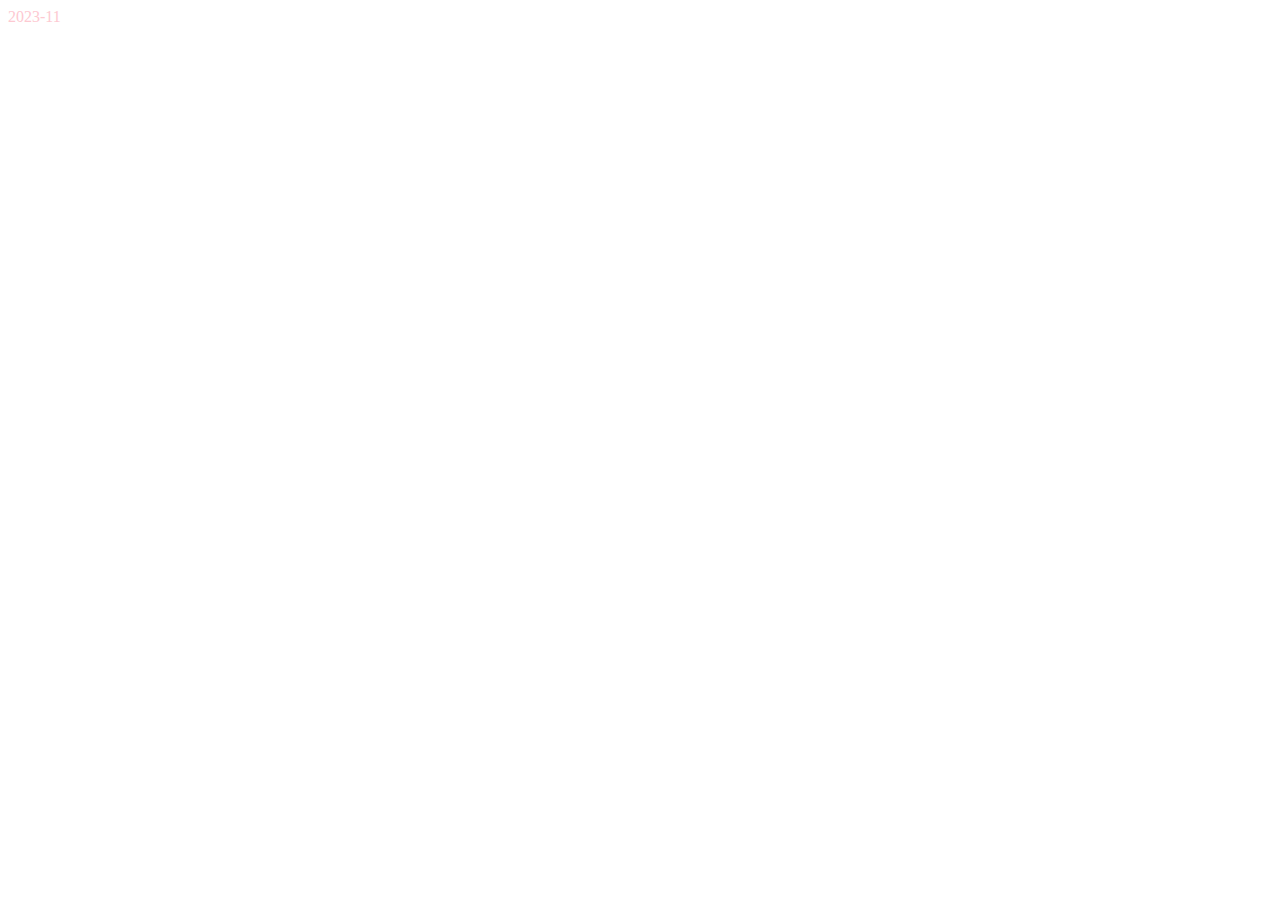
==== diary_content/index.html @ ac741e2e "添加了2023-11-15的日记" ====
<!--
 * @Author: YFFS-2023 2651832051@qq.com
 * @Date: 2023-11-15 20:07:53
 * @FilePath: \YFFS-Github\YFFS-2023.github.io\diary_content\index.html
 * @Description: 日记目录HTML
 * Copyright (c) 2023 by YFFS-2023 2651832051@qq.com, All Rights Reserved. 
-->

<!DOCTYPE html>
<html lang="en">
<head>
    <meta charset="UTF-8">
    <meta name="viewport" content="width=device-width, initial-scale=1.0">
    <title>日记目录</title>
    <style>
        a{
            text-decoration: none;
            color: #fdc9d1;
        }
    </style>
</head>
<body>
    <div>
        <a href="https://yffs-2023.github.io/diary_content/2023-11/2023-11.html">2023-11</a>
    </div>
</body>
</html>
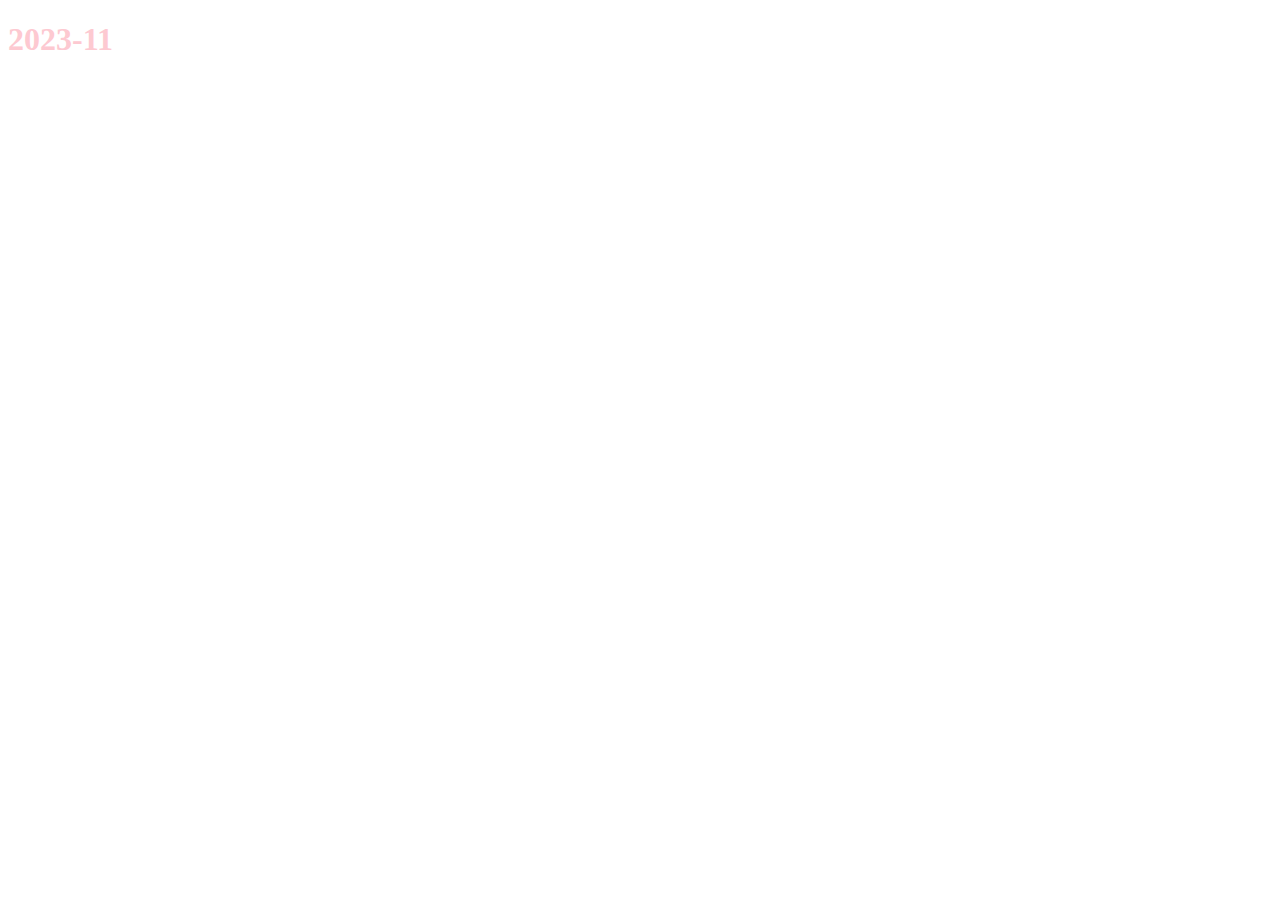
==== commit b97e701a: "修改了日记目录文字的大小" ====
--- a/diary_content/index.html
+++ b/diary_content/index.html
@@ -8,20 +8,23 @@
 
 <!DOCTYPE html>
 <html lang="en">
+
 <head>
     <meta charset="UTF-8">
     <meta name="viewport" content="width=device-width, initial-scale=1.0">
     <title>日记目录</title>
     <style>
-        a{
+        a {
             text-decoration: none;
             color: #fdc9d1;
         }
     </style>
 </head>
+
 <body>
-    <div>
+    <h1>
         <a href="https://yffs-2023.github.io/diary_content/2023-11/2023-11.html">2023-11</a>
-    </div>
+    </h1>
 </body>
+
 </html>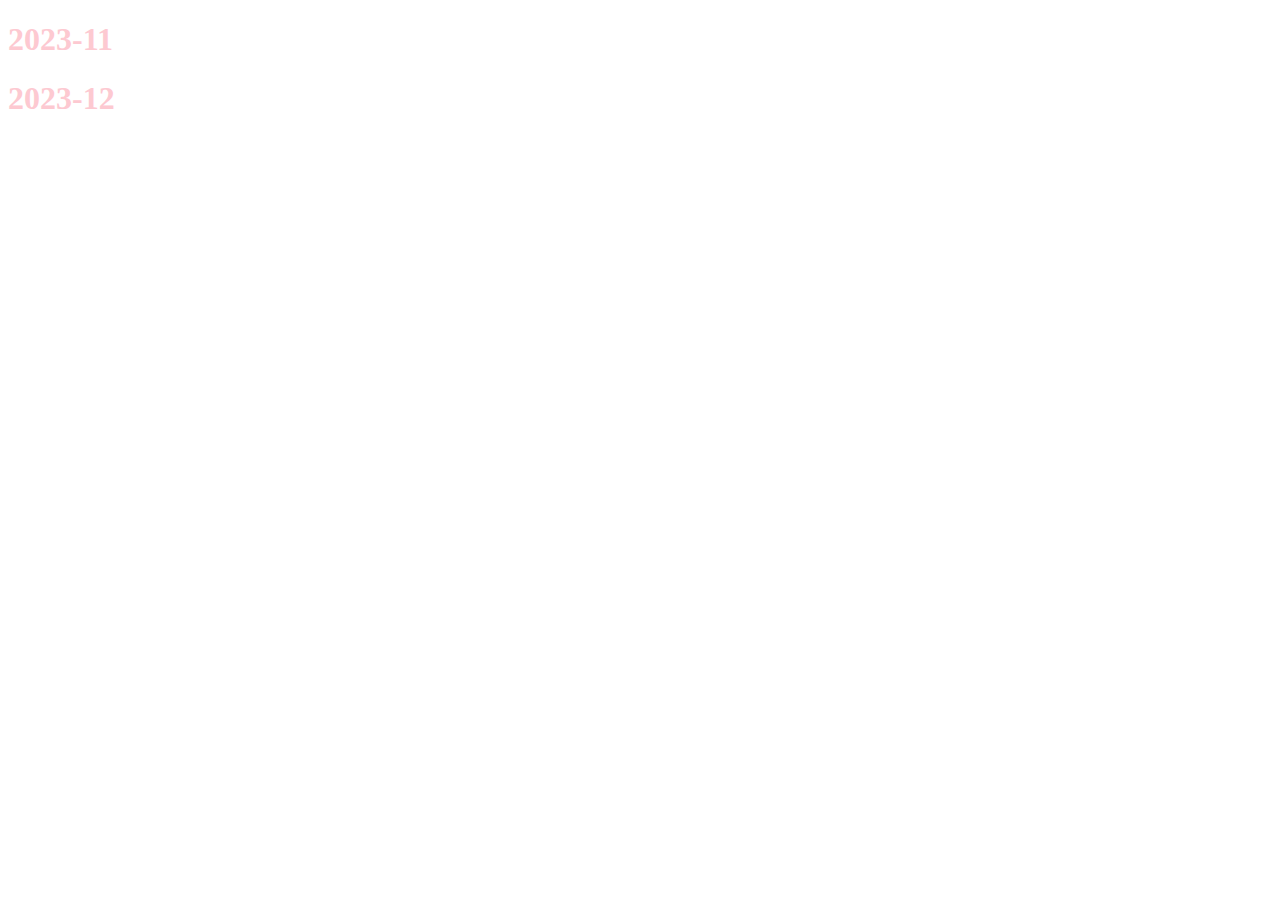
==== commit b34803b1: "增加2023-12" ====
--- a/diary_content/index.html
+++ b/diary_content/index.html
@@ -25,6 +25,9 @@
     <h1>
         <a href="https://yffs-2023.github.io/diary_content/2023-11/2023-11.html">2023-11</a>
     </h1>
+    <h1>
+        <a href="https://yffs-2023.github.io/diary_content/2023-11/2023-12.html">2023-12</a>
+    </h1>
 </body>
 
 </html>